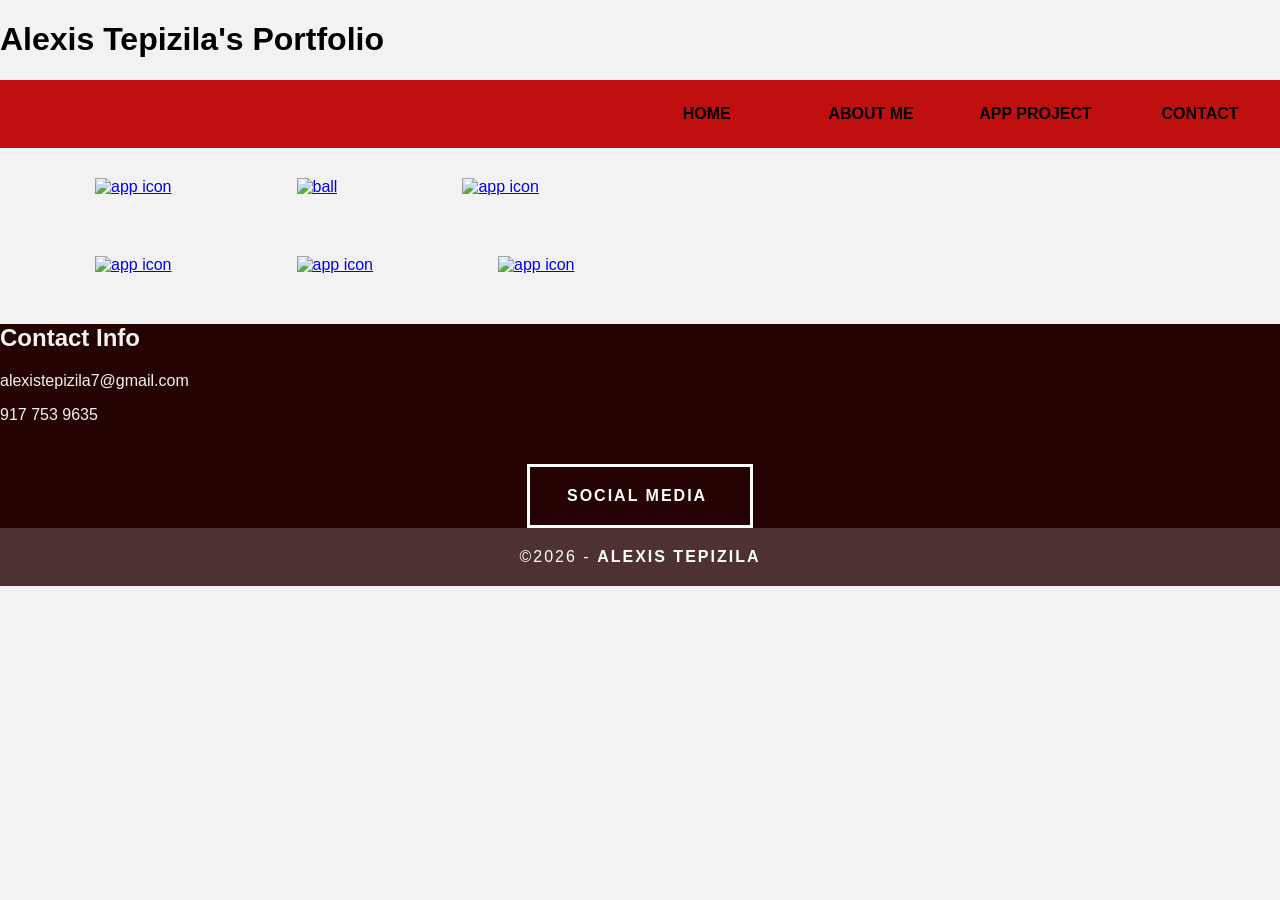
==== index.html @ 35245f90 "Add files via upload" ====
<!doctype html>
<html lang="en-US">
<head>
<meta charset="UTF-8">
<meta http-equiv="X-UA-Compatible" content="IE=edge">
<meta name="viewport" content="width=device-width, initial-scale=1">
<title>Alexis Portfolio</title>
<link rel="stylesheet" href="css/styles.css">
</head>
	
<body>
<h1>Alexis Tepizila's Portfolio</h1>
	
<nav class="navbar">
	<ul>
	<li><a href="index.html">Home</a></li>
	<li><a href="about.html">About Me</a></li>
	<li><a href="app_project.html" >App Project</a></li>
	
	<li><a href="" >Contact</a></li>
	</ul>
</nav>
	

	<div class="first-row">
		<a href="app_project.html">
	<img src="images/app/App_Icon_App-Icon_02-04.png" alt="app icon" width="300" height="300">
			</a>
		
		<a href="ball.html">
	<img src="images/game/ball/redBallGame1.png" alt="ball" width="300" height="300">
			</a>
		
		<a href="horror_game.html">
	<img src="images/game/title_screen.png" alt="app icon" width="400" height="300">
			</a>
	</div>
		
<div class = "second-row">
	
	<a href="neighborhood.html">
	<img src="images/illustrator/Neighborhood.png" alt="app icon" width="300" height="300">
	</a>
	
	<a href="eye.html">
	<img src="images/illustrator/Eye_GIF copy.gif" alt="app icon" width="300" height="300">
		</a>
	
	<a href="pictogram.html">
	<img src="images/pictogram/livelong.png" alt="app icon" width="500" height="300">
		</a>
	</div>

	<section class="footer_banner" id="contact">
    <h2 class="hidden">Contact Info </h2>
    <p class="hero_header">alexistepizila7@gmail.com </p>
	<p class="hero_header">917 753 9635</p>
    <div class="button">Social Media&nbsp;</div>
  </section>
	
	<div class="copyright">&copy;2026 - <strong>Alexis Tepizila</strong></div>	

</body>
</html>
---- css/styles.css ----
@charset "UTF-8";
/* Body */
body {
	margin:0;
	padding:0;
	font-family: Arial, Helvetica, sans-serif;
	background-color: #F2F2F2;
	 }

.navbar ul{
	list-style: none;
	background: #BF0F0F;
	padding:0px;
	margin: 0px;
	text-align:right;
}
.navbar li{
	display: inline-block;
		
}

.navbar a{
	text-decoration: none;
	color: black;
	width: 120px;
	display:block;
	padding:25px 20px;
	text-transform: uppercase;
	font-weight: bold;
	font-family: arial;
	text-align: center;
}

.navbar a:hover{
	background: #260303;
	color: #BF0F0F;
	
	
}

.first-row{
	display:flex
}
.first-row img{
  margin: 10px;
	margin-left: 75px;
  padding: 20px;
}
.first-row a:hover{
	background: rgba(242, 242, 242,0.3);
}

.second-row{
	display:flex
}
.second-row img{
  margin: 10px;
	margin-left: 75px;
  padding: 20px;
}


.hidden{
	color:#F2F2F2;
}
.hero_header{
	color: #F2F2F2;
}

.footer_banner{
	background-color: rgba(38, 3, 3); 
}
.button {
	width: 200px;
	margin-top: 40px;
	margin-right: auto;
	margin-bottom: auto;
	margin-left: auto;
	padding-top: 20px;
	padding-right: 10px;
	padding-bottom: 20px;
	padding-left: 10px;
	text-align: center;
	vertical-align: middle;
	border-radius: 0px;
	text-transform: uppercase;
	font-weight: bold;
	letter-spacing: 2px;
	border: 3px solid #FFFFFF;
	color: #FFFFFF;
	transition: all 0.3s linear;
}
.button:hover {
	background-color: #FEFEFE;
	color: #590404;
	cursor: pointer;
}

.copyright {
	text-align: center;
	padding-top: 20px;
	padding-bottom: 20px;
	color: #FFFFFF;
	text-transform: uppercase;
	font-weight: lighter;
	letter-spacing: 2px;
	border-top-width: 2px;
	background-color: rgba(38, 3, 3,0.8)
}

/*About Section*/
.about{
	background: #BF0F0F;
	margin-bottom: 0px;
	margin-right: 540px;
	padding-top: 5px;
	color: #F2F2F2;
}

.about p{
	font-size: 1.2em;
}
.about img{
	margin-bottom: 800px;
	margin-left:750px; 
}

.welcome-app{
	text-align: center;
	padding-top:50px;
	padding-left:250px;
	padding-right: 250px;
	padding-bottom: 50px;
	background: #6700B2;
	color: #FFD94F;
	font-size: 1.3em;
	}

.about-app{
	margin-right: 600px;
	padding-top: 20px;
	padding-right: 50px;
	padding-left: 30px;
}

.firstapp-row {
	display: flex;
}

.firstapp-row img{
	 margin: 10px;
 	 padding: 20px;
}

.app-secondrow{
	display: flex;
}

.app-secondrow img{
	margin: 10px;
 	padding: 20px;
}

.app-thirdrow{
	display: flex;
}

.app-thirdrow{
	display: flex;
}
.app-thirdrow img{
	margin: 10px;
 	padding: 20px;
}

.app-fourthrow{
	display: flex;
}
.app-fourthrow img{
	margin: 10px;
 	padding: 20px;
}

.forapp-icon{
	text-align: center;
	font-size: 1.3em;
}

.app-icons{
	display:flex;
}
.app-icons img{
	margin: 10px;
 	padding: 20px;
}

.text-wireframe{
	text-align: center;
	font-size: 1.3em;
}

.wireframes{
	display:flex;
}
.wireframes img{
	margin: 10px;
 	padding: 20px;
}

.wireframes-secondrow{
	display:flex;
}
.wireframes-secondrow img{
	margin: 10px;
 	padding: 20px;
}

.wireframes-thirdrow{
	display:flex;
}
.wireframes-thirdrow img{
	margin: 10px;
 	padding: 20px;
}

.container{
	position: relative;
	text-align: center;
	color: #F2F2F2;
}
.centered{
	position: absolute;
  top: 20%;
  left: 50%;
  transform: translate(-50%, -50%);
}

.para{
	position: absolute;
  top: 40%;
  left: 50%;
  transform: translate(-50%, -50%);
}

.third-row{
	display:flex
}
.third-row img{
  margin: 10px;
  padding: 20px;
}

.fourth-row{
	display:flex
}
.fourth-row img{
  margin: 10px;
  padding: 20px;
}

.picto{
	text-align: center;
	padding-top:50px;
	padding-left:250px;
	padding-right: 250px;
	padding-bottom: 50px;
	background: #BF0F0F;
	color: #F2F2F2;
	font-size: 1.3em;
}

.headline{
	text-align: center
}

.ball{
	text-align: center;
	padding-top:50px;
	padding-left:250px;
	padding-right: 250px;
	padding-bottom: 50px;
	background: #260303;
	color: #F2F2F2;
	font-size: 1.3em;
}

.ball-img {
	margin-top: 20px;
	padding-left: 200px;
}

.eye-background{
	text-align: center;
	padding-top:50px;
	padding-left:250px;
	padding-right: 250px;
	padding-bottom: 50px;
	background: rgba(0, 0, 0, 0.9);
	color: #F2F2F2;
	font-size: 1.3em;
}

.eye-center{
	margin-top: 50px;
	margin-left: 500px;
}

.neighborhood-main{
	text-align: center;
	padding-top:50px;
	padding-left:250px;
	padding-right: 250px;
	padding-bottom: 50px;
	background: #00444C;
	color: #F2F2F2;
	font-size: 1.3em;
}

.neigh-cent{
	margin-left: 300px;
	margin-top: 50px;
}
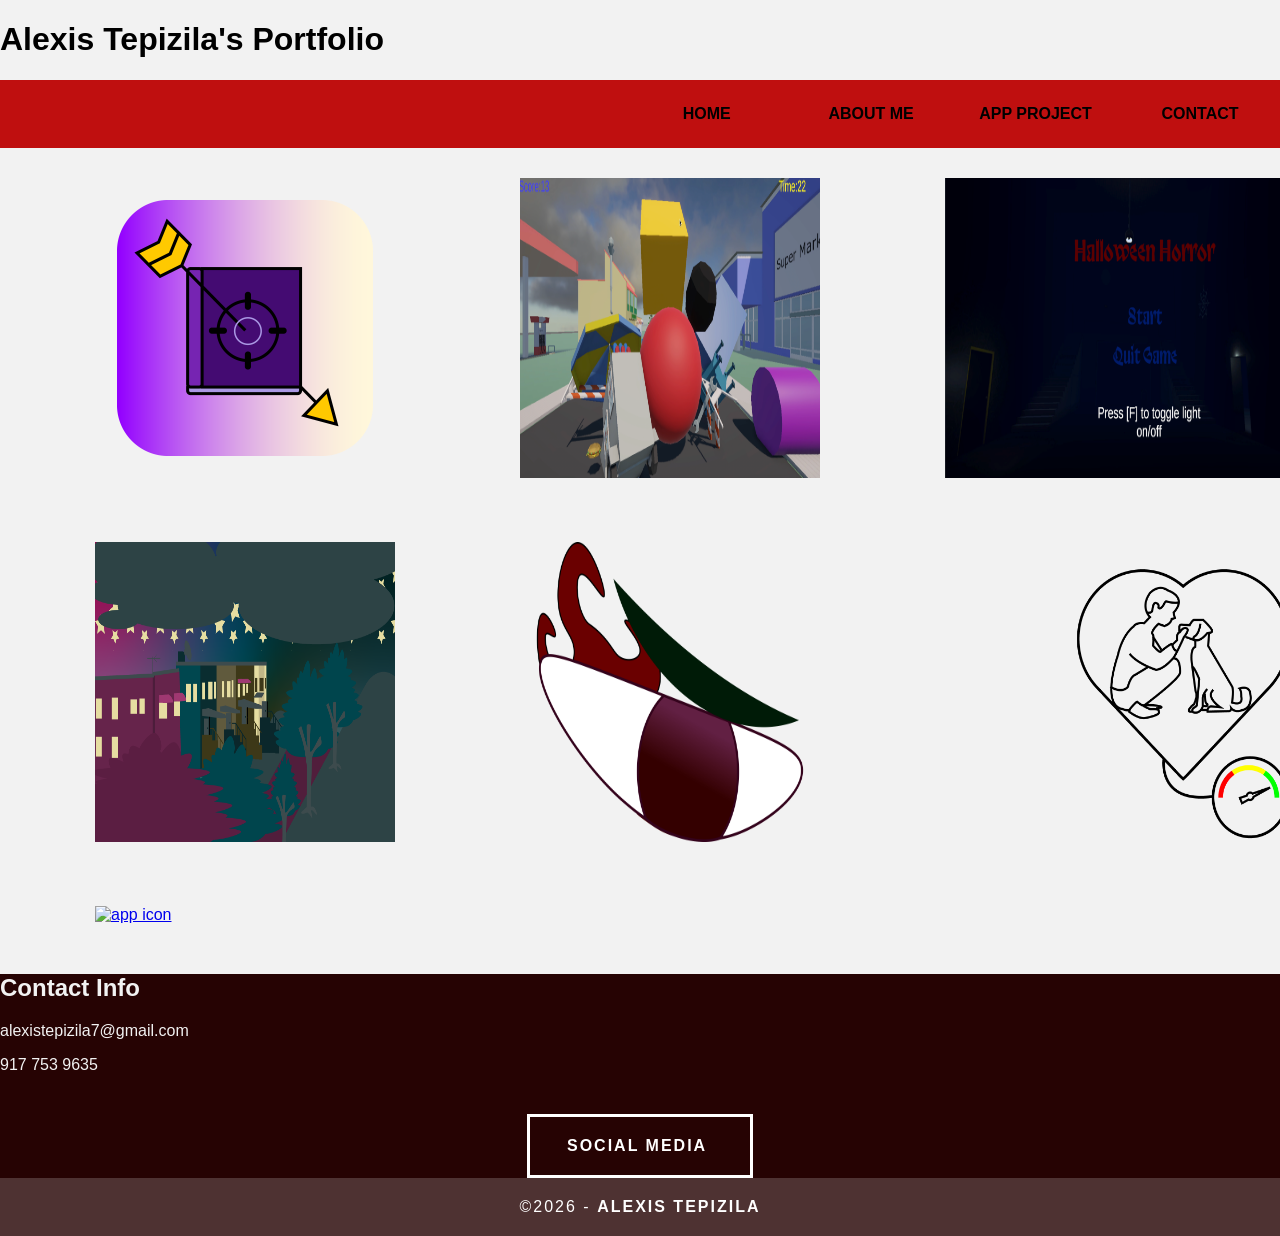
==== commit dc1b7ce1: "Update index.html" ====
--- a/index.html
+++ b/index.html
@@ -51,6 +51,14 @@
 		</a>
 	</div>
 
+	<div class = "second-row">
+	
+	<a href="infographic.html">
+	<img src="images/illustrator/Tepizila_final_project(Updated).png" alt="app icon" width="300" height="300">
+	</a>
+
+	</div>
+
 	<section class="footer_banner" id="contact">
     <h2 class="hidden">Contact Info </h2>
     <p class="hero_header">alexistepizila7@gmail.com </p>
@@ -62,3 +70,4 @@
 
 </body>
 </html>
+
--- a/css/styles.css
+++ b/css/styles.css
@@ -109,22 +109,24 @@
 }
 
 /*About Section*/
-.about{
-	background: #BF0F0F;
-	margin-bottom: 0px;
-	margin-right: 540px;
-	padding-top: 5px;
-	color: #F2F2F2;
-}
-
-.about p{
-	font-size: 1.2em;
-}
-.about img{
-	margin-bottom: 800px;
-	margin-left:750px; 
-}
-
+.container {
+  display: flex;             /* Turns on flexbox */
+  align-items: center;       /* Centers items vertically */
+  justify-content: space-between; /* Spreads text and image apart */
+  gap: 20px;                 /* Adds space between text and image */
+}
+
+.text-content {
+  flex: 1;                   /* Makes text take up available space */
+}
+
+.image-content img {
+  max-width: 100%;           /* Keeps image responsive */
+  height: auto;
+}
+}
+
+/*App Section*/
 .welcome-app{
 	text-align: center;
 	padding-top:50px;
@@ -319,4 +321,4 @@
 .neigh-cent{
 	margin-left: 300px;
 	margin-top: 50px;
-}+}
